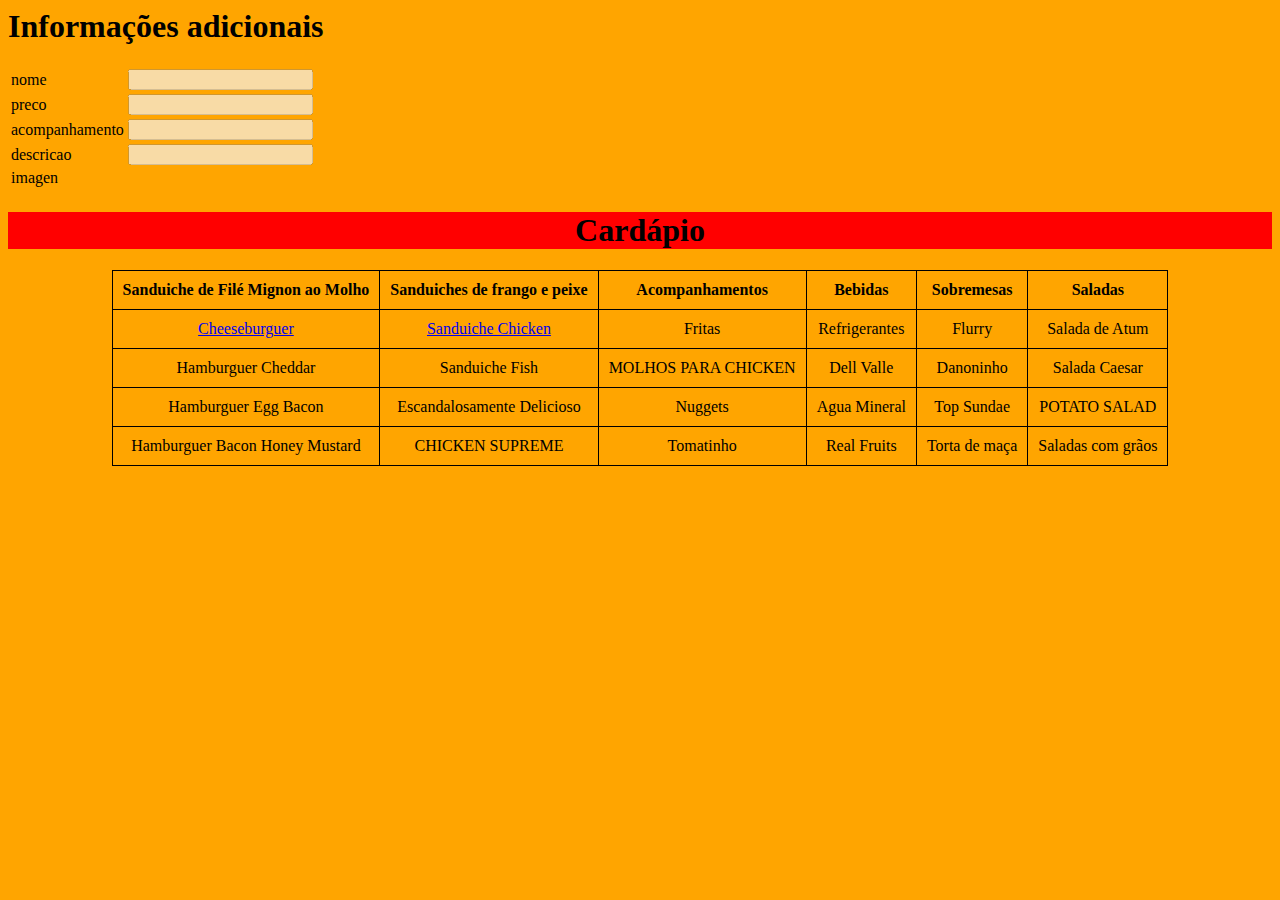
==== prato.html @ 045b7760 "Cardápio javascript funcionando" ====
<script src="jsonpratos.js"></script>
<link rel="stylesheet" type="text/css" href="style.css">
<html>

	<head>
		<meta charset="utf-8">
		<title> Venha conhecer melhor nossos pratos </title>
	</head>

	<body>
		<h1> Informações adicionais </h1>

		<table>
			<tr>
				<td> nome </td>
				<td> <input type="text" id="nome" disabled="true"></td>
			</tr>

			<tr>
				<td> preco </td>
				<td> <input type="text" id="preco" disabled="true"></td>
			</tr>

			<tr>
				<td> acompanhamento </td>
				<td> <input type="text" id="acompanhamento" disabled="true"></td>
			</tr>

			<tr>
				<td> descricao </td>
				<td> <input type="text" id="descricao" disabled="true"></td>
			</tr>

			<tr>
				<td> imagen </td>
				<td> <img id="imagem" width="400px"></img></td>
			</tr>

		</table>

<h1 id="soEsse" class="center"> Cardápio </h1>
    <table class="center" id="tb-cardapio">
      <tr>
        <th> Sanduiche de Filé Mignon ao Molho   </th>
        <th> Sanduiches de frango e peixe </th>
        <th> Acompanhamentos </th>
        <th> Bebidas </th>
        <th> Sobremesas </th>
        <th> Saladas </th>
      </tr>

      <tr>
        <td><a href="prato.html?id=cheeseburger_Carne">Cheeseburguer<a></td>
        <td><a href="prato.html?id=cheeseburger_Frango">Sanduiche Chicken<a></td>
        <td> Fritas </td>
        <td> Refrigerantes </td>
        <td>Flurry</td>
        <td>Salada de Atum</td>
      </tr>

      <tr>
        <td>Hamburguer Cheddar</td>
        <td>Sanduiche Fish</td>
        <td>MOLHOS PARA CHICKEN </td>
        <td> Dell Valle</td>
        <td> Danoninho </td>
        <td> Salada Caesar</td>
      </tr>

      <tr>
        <td> Hamburguer Egg Bacon</td>
        <td> Escandalosamente Delicioso </td>
        <td> Nuggets </td>
        <td> Agua Mineral </td>
        <td> Top Sundae </td>
        <td> POTATO SALAD</td>
      </tr>

     <tr>
       <td>Hamburguer Bacon Honey Mustard</td>
       <td>CHICKEN SUPREME</td>
       <td> Tomatinho</td>
       <td>Real Fruits</td>
       <td> Torta de  maça</td>
       <td> Saladas com grãos</td>
     </tr>
    </table>

</html>

<script>
  function getParameterByName(name, url) {
      if (!url) url = window.location.href;
      name = name.replace(/[\[\]]/g, "\\$&");
      var regex = new RegExp("[?&]" + name + "(=([^&#]*)|&|#|$)"),
          results = regex.exec(url);
      if (!results) return null;
      if (!results[2]) return '';
      return decodeURIComponent(results[2].replace(/\+/g, " "));
  }

  function carregamenu(mix) {
  		document.getElementById("nome").value = mix.nome;
      document.getElementById("preco").value = mix.preco;
      document.getElementById("acompanhamento").value = mix.acompanhamento;
      document.getElementById("descricao").value = mix.descricao;
      document.getElementById("imagem").src = mix.imagem;
  }

  var id = getParameterByName('id');
  carregamenu(pratos[id]);
</script>
---- style.css ----
#tb-cardapio  {
    border: 1px solid black;
		border-collapse: collapse;
		margin: auto;
}

#tb-cardapio td, th {
	border: 1px solid black;
	padding: 10px;
}

body{
  background-color:orange;
}
	.center {
		text-align: center;

	}
	 #soEsse {
		 background:#FF0000;
	 }
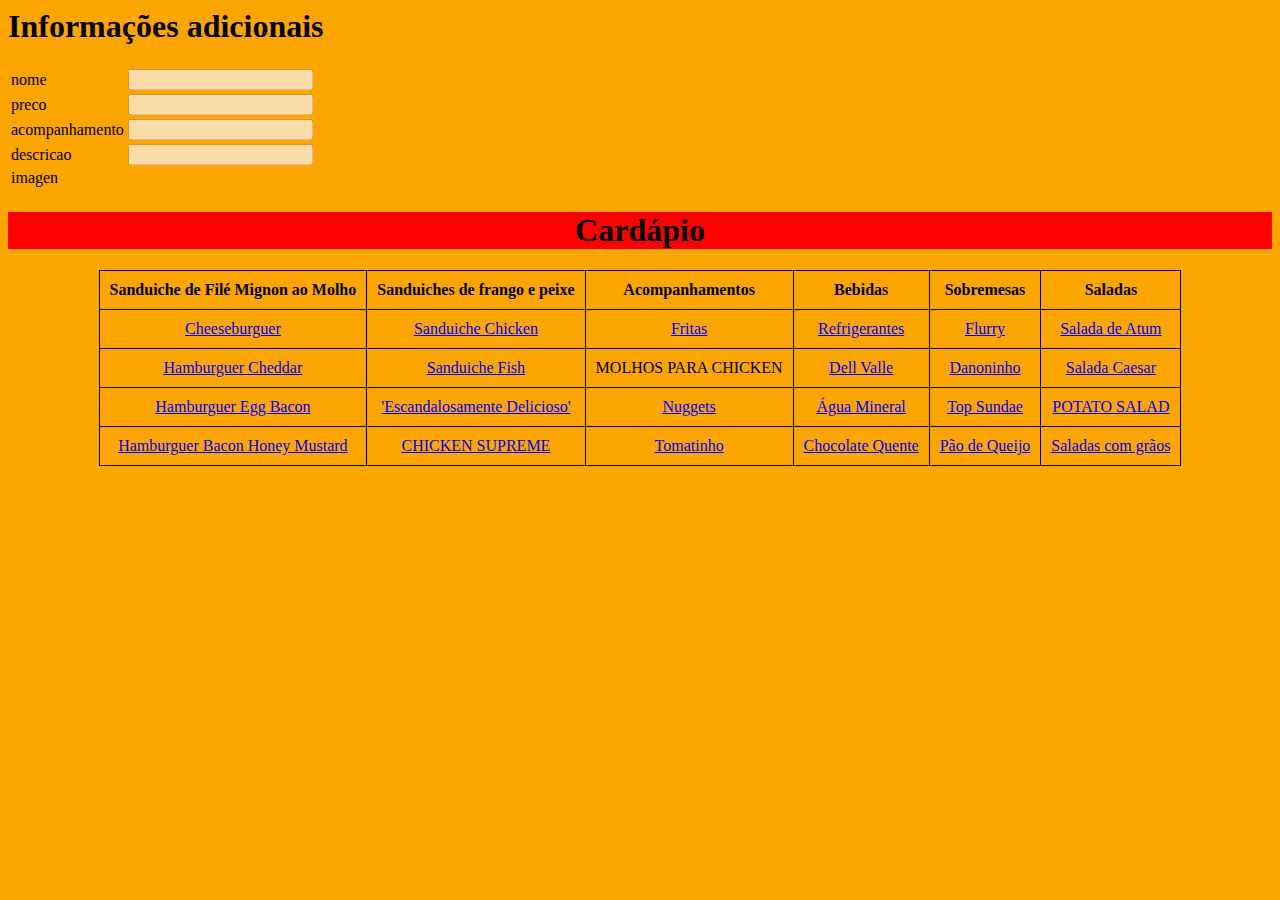
==== commit ea9d26b9: "Editados" ====
--- a/prato.html
+++ b/prato.html
@@ -39,53 +39,52 @@
 		</table>
 
 <h1 id="soEsse" class="center"> Cardápio </h1>
-    <table class="center" id="tb-cardapio">
-      <tr>
-        <th> Sanduiche de Filé Mignon ao Molho   </th>
-        <th> Sanduiches de frango e peixe </th>
-        <th> Acompanhamentos </th>
-        <th> Bebidas </th>
-        <th> Sobremesas </th>
-        <th> Saladas </th>
-      </tr>
+<table class="center" id="tb-cardapio">
+  <tr>
+    <th> Sanduiche de Filé Mignon ao Molho   </th>
+    <th> Sanduiches de frango e peixe </th>
+    <th> Acompanhamentos </th>
+    <th> Bebidas </th>
+    <th> Sobremesas </th>
+    <th> Saladas </th>
+  </tr>
 
-      <tr>
-        <td><a href="prato.html?id=cheeseburger_Carne">Cheeseburguer<a></td>
-        <td><a href="prato.html?id=cheeseburger_Frango">Sanduiche Chicken<a></td>
-        <td> Fritas </td>
-        <td> Refrigerantes </td>
-        <td>Flurry</td>
-        <td>Salada de Atum</td>
-      </tr>
+  <tr>
+    <td><a href="prato.html?id=cheeseburger_Carne">Cheeseburguer<a></td>
+    <td><a href="prato.html?id=cheeseburger_Frango">Sanduiche Chicken<a></td>
+    <td><a href="prato.html?id=fritas"> Fritas </td>
+    <td><a href="prato.html?id=refrigerantes"> Refrigerantes </td>
+    <td><a href="prato.html?id=flurry">Flurry</td>
+    <td><a href="prato.html?id=salada_De_Atum">Salada de Atum</td>
+  </tr>
 
-      <tr>
-        <td>Hamburguer Cheddar</td>
-        <td>Sanduiche Fish</td>
-        <td>MOLHOS PARA CHICKEN </td>
-        <td> Dell Valle</td>
-        <td> Danoninho </td>
-        <td> Salada Caesar</td>
-      </tr>
+  <tr>
+    <td><a href="prato.html?id=<a href=big_Explosao_cheddar"> Hamburguer Cheddar</td>
+    <td><a href="prato.html?id=<a href=sanduich_Fish"> Sanduiche Fish</td>
+    <td> MOLHOS PARA CHICKEN </td>
+    <td><a href="prato.html?id=<a href=dell_Valle"> Dell Valle</td>
+    <td> <a href="prato.html?id=<a href=danoninho"> Danoninho </td>
+    <td> <a href="prato.html?id=<a href=salada_Caesar"> Salada Caesar</td>
+  </tr>
 
-      <tr>
-        <td> Hamburguer Egg Bacon</td>
-        <td> Escandalosamente Delicioso </td>
-        <td> Nuggets </td>
-        <td> Agua Mineral </td>
-        <td> Top Sundae </td>
-        <td> POTATO SALAD</td>
-      </tr>
+  <tr>
+    <td><a href="prato.html?id=<a href=hamburguer_Egg_Bacon"> Hamburguer Egg Bacon</td>
+    <td> <a href="prato.html?id=<a href=scandolasamente_Delicioso"> 'Escandalosamente Delicioso' </td>
+    <td> <a href="prato.html?id=<a href=nuggets"> Nuggets </td>
+    <td> <a href="prato.html?id=<a href=agua_Mineral">Água Mineral </td>
+    <td> <a href="prato.html?id=<a href=top_Sundae"> Top Sundae </td>
+    <td> <a href="prato.html?id=<a href=potato_Salad"> POTATO SALAD</td>
+  </tr>
 
-     <tr>
-       <td>Hamburguer Bacon Honey Mustard</td>
-       <td>CHICKEN SUPREME</td>
-       <td> Tomatinho</td>
-       <td>Real Fruits</td>
-       <td> Torta de  maça</td>
-       <td> Saladas com grãos</td>
-     </tr>
-    </table>
-
+ <tr>
+   <td><a href="prato.html?id=<a href=hamburguer_Bacon_Honey_Mustard">Hamburguer Bacon Honey Mustard</td>
+   <td><a href="prato.html?id=<a href=chicken_Supreme">CHICKEN SUPREME</td>
+   <td> <a href="prato.html?id=<a href=tomatinho">Tomatinho</td>
+   <td> <a href="prato.html?id=<a href=chocolate_Quente"> Chocolate Quente</td>
+   <td> <a href="prato.html?id=<a href=pao_De_Queijo"> Pão de Queijo</td>
+   <td> <a href="prato.html?id=<a href=saladas_Com_Graos"> Saladas com grãos</td>
+ </tr>
+</table>
 </html>
 
 <script>
